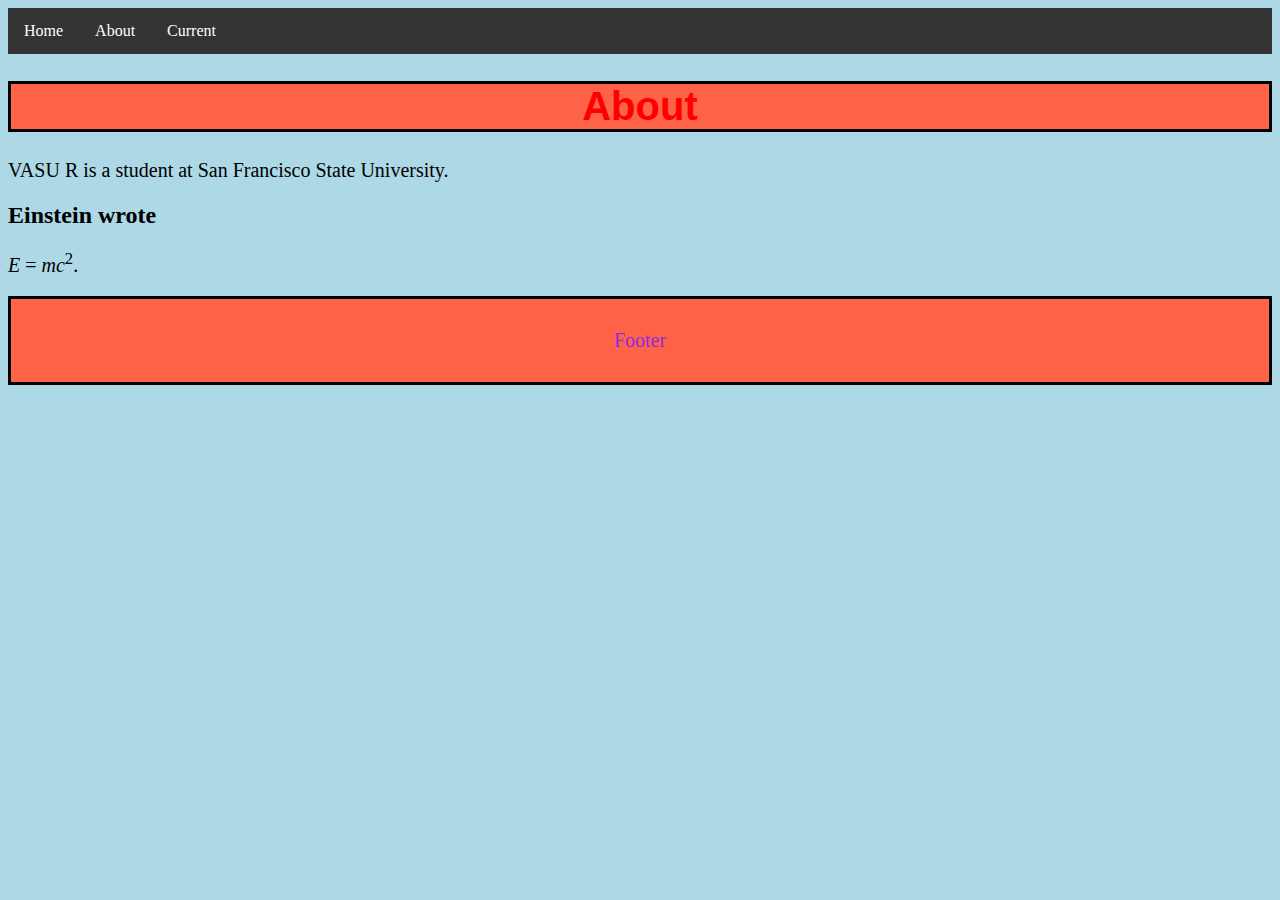
==== about.html @ 109e7ca6 "CSC412 Class Project" ====
<!DOCTYPE html>
<html>
    <head>
        <title>About</title>
        <meta http-equiv="Content-Type" content="text/html; charset=UTF-8">
        <link rel="stylesheet" type="text/css" href="site.css">
        
    </head>
    <body>
        <div>
                <ul>
        <li><a href ="index.html"> Home </a></li>        
        <li><a href = "about.html"> About  </a></li>
        <li><a href = "current.html"> Current  </a></li>
                </ul>
            <h1 class = "centered sansSerif">About</h1>
            <div>
                <p> VASU R is a student at San Francisco State University.</p>
                <h2>Einstein wrote</h2>
     <div>
     <p> <var>E</var> = <var>mc</var><sup>2</sup>.</p>
     </div>
            </div>
        </div>
<footer>
  <p>Footer</p>
</footer>
    </body>
</html>
---- site.css ----
root { 
    display: block;
}
.centered {
    text-align: center;
}
.sansSerif{
    font-family: sans-serif;
    color: red;
    border-color: black;
    border-style:solid;
}

p {
    font-family: verdana;
    font-size: 20px;
}

body {
    background-color: lightblue;
}

h1 {
    color: blueviolet;
    text-align: center;
    font-size: 40px;
    background-color: tomato;
}

ul {
    list-style-type: none;
    margin: 0;
    padding: 0;
    overflow: hidden;
    background-color: #333;
    position: -webkit-sticky; /* Safari */
    position: sticky;
    top: 0;
}

li {
    float: left;
}

li a {
    display: block;
    color: white;
    text-align: center;
    padding: 14px 16px;
    text-decoration: none;
}

/* Change the link color to #111 (black) on hover */
li a:hover {
    background-color: #111;
}

.active {
    background-color: #4CAF50;
}

img {
    display: block;
    margin-left: auto;
    margin-right: auto;
}

footer {
    background-color: tomato;
    padding: 10px;
    text-align: center;
    color: blueviolet;
    border-color: black;
    border-style:solid;
}
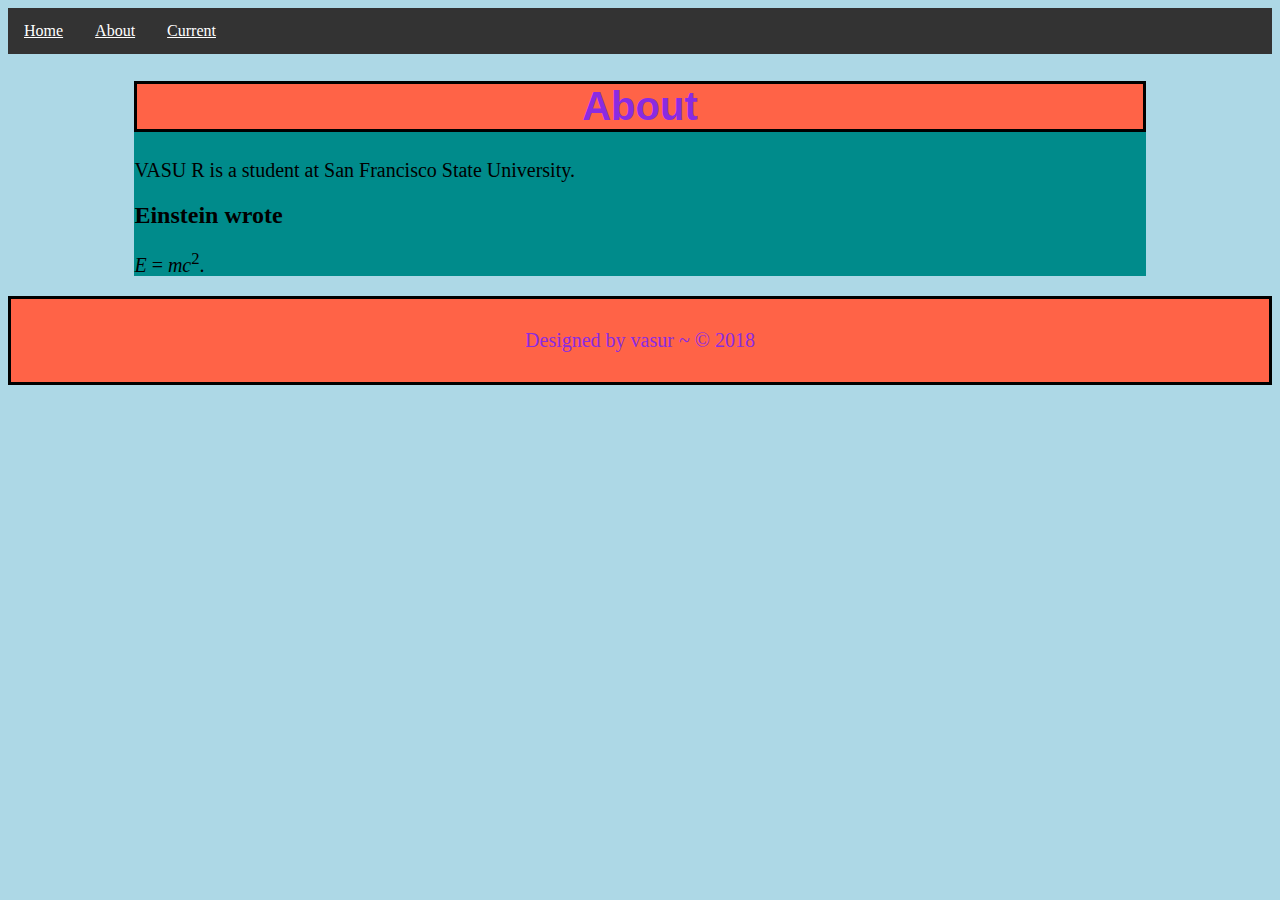
==== commit 407d08e2: "updated for lab5" ====
--- a/about.html
+++ b/about.html
@@ -13,6 +13,7 @@
         <li><a href = "about.html"> About  </a></li>
         <li><a href = "current.html"> Current  </a></li>
                 </ul>
+            <main>
             <h1 class = "centered sansSerif">About</h1>
             <div>
                 <p> VASU R is a student at San Francisco State University.</p>
@@ -22,8 +23,9 @@
      </div>
             </div>
         </div>
+            </main>
 <footer>
-  <p>Footer</p>
+  <p>Designed by vasur ~ © 2018</p>
 </footer>
     </body>
 </html>
--- a/site.css
+++ b/site.css
@@ -6,7 +6,7 @@
 }
 .sansSerif{
     font-family: sans-serif;
-    color: red;
+    color: blueviolet;
     border-color: black;
     border-style:solid;
 }
@@ -25,6 +25,8 @@
     text-align: center;
     font-size: 40px;
     background-color: tomato;
+    border-color: black;
+    border-style:solid;
 }
 
 ul {
@@ -47,7 +49,7 @@
     color: white;
     text-align: center;
     padding: 14px 16px;
-    text-decoration: none;
+    text-decoration: underline;
 }
 
 /* Change the link color to #111 (black) on hover */
@@ -73,3 +75,20 @@
     border-color: black;
     border-style:solid;
 }
+
+main {
+    background-color: darkcyan;
+    margin: auto;
+    width: 80%;   
+}
+
+td, th {
+    border: 1px solid #dddddd;
+    text-align: left;
+    padding: 8px;
+    
+}
+
+table{
+    border-collapse: collapse;    
+}
